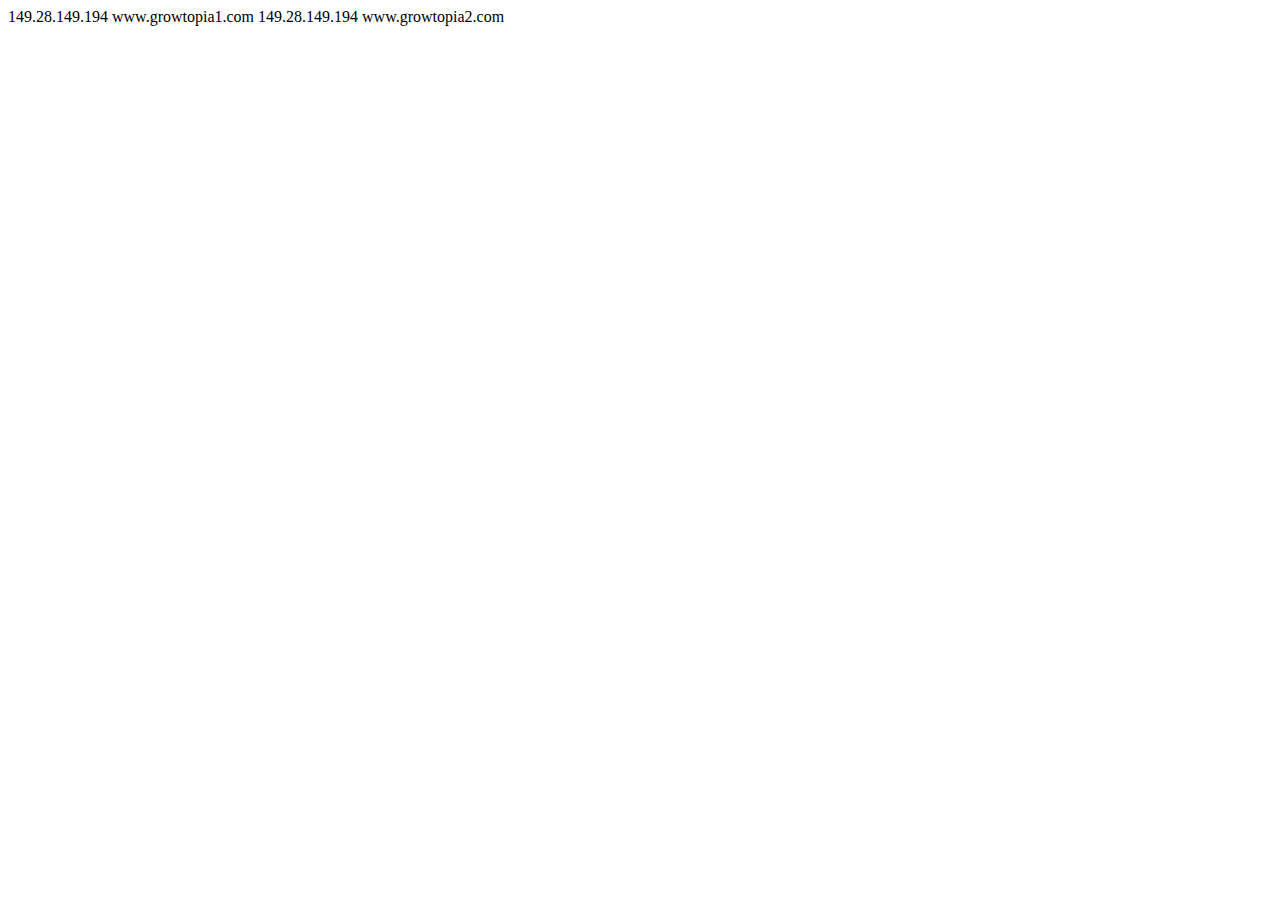
==== android.html @ fd3f0e05 "Rename android to android.html" ====
<!DOCTYPE html>
<html lang="en">
<head>
    <meta charset="UTF-8">
    <meta name="viewport" content="width=device-width, initial-scale=1.0">
    <title>Document</title>
</head>
<body>
    149.28.149.194 www.growtopia1.com
    149.28.149.194 www.growtopia2.com
</body>
</html>
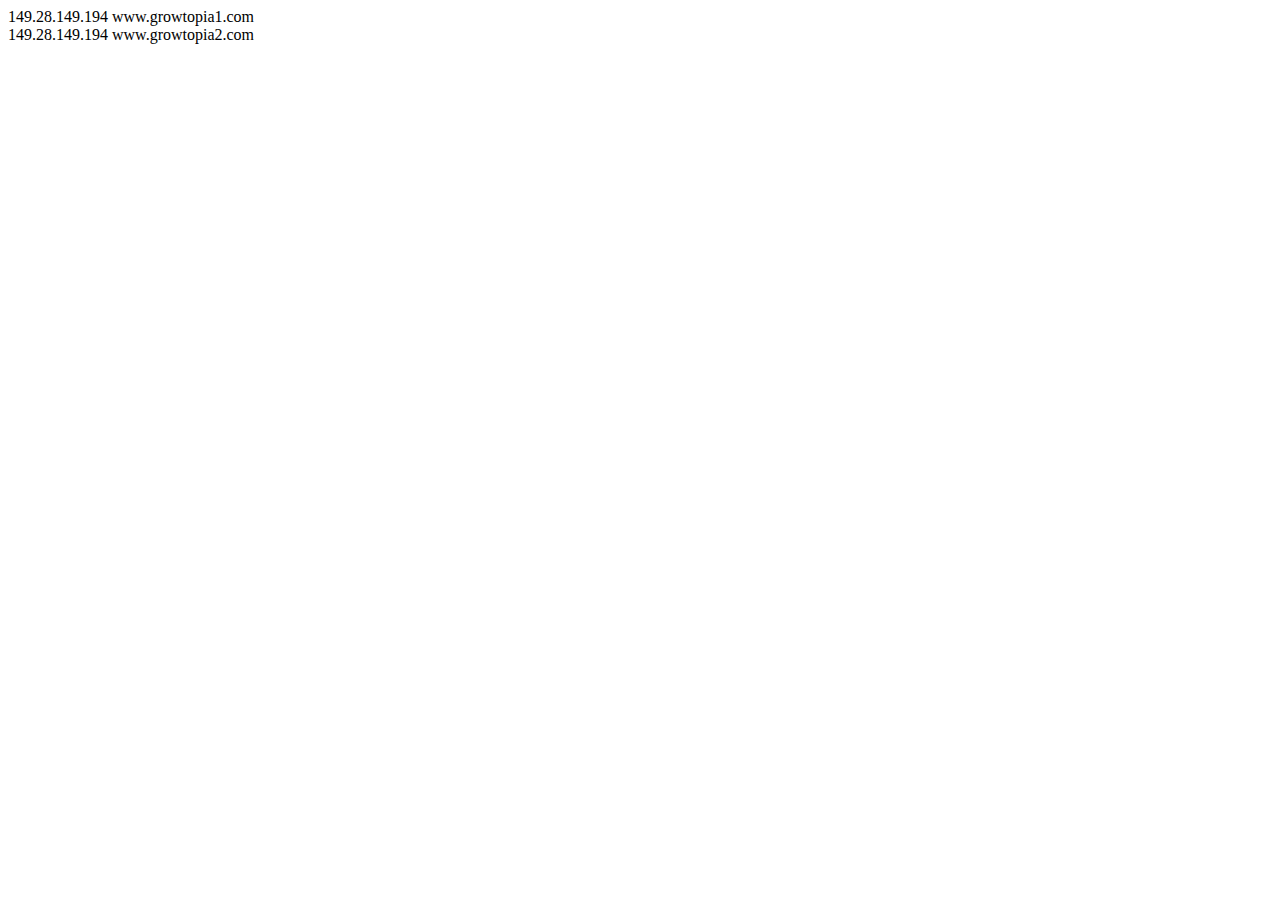
==== commit 7e7931cb: "Update android.html" ====
--- a/android.html
+++ b/android.html
@@ -6,7 +6,7 @@
     <title>Document</title>
 </head>
 <body>
-    149.28.149.194 www.growtopia1.com
-    149.28.149.194 www.growtopia2.com
+    <div>149.28.149.194 www.growtopia1.com</div>
+    <div>149.28.149.194 www.growtopia2.com</div>
 </body>
 </html>
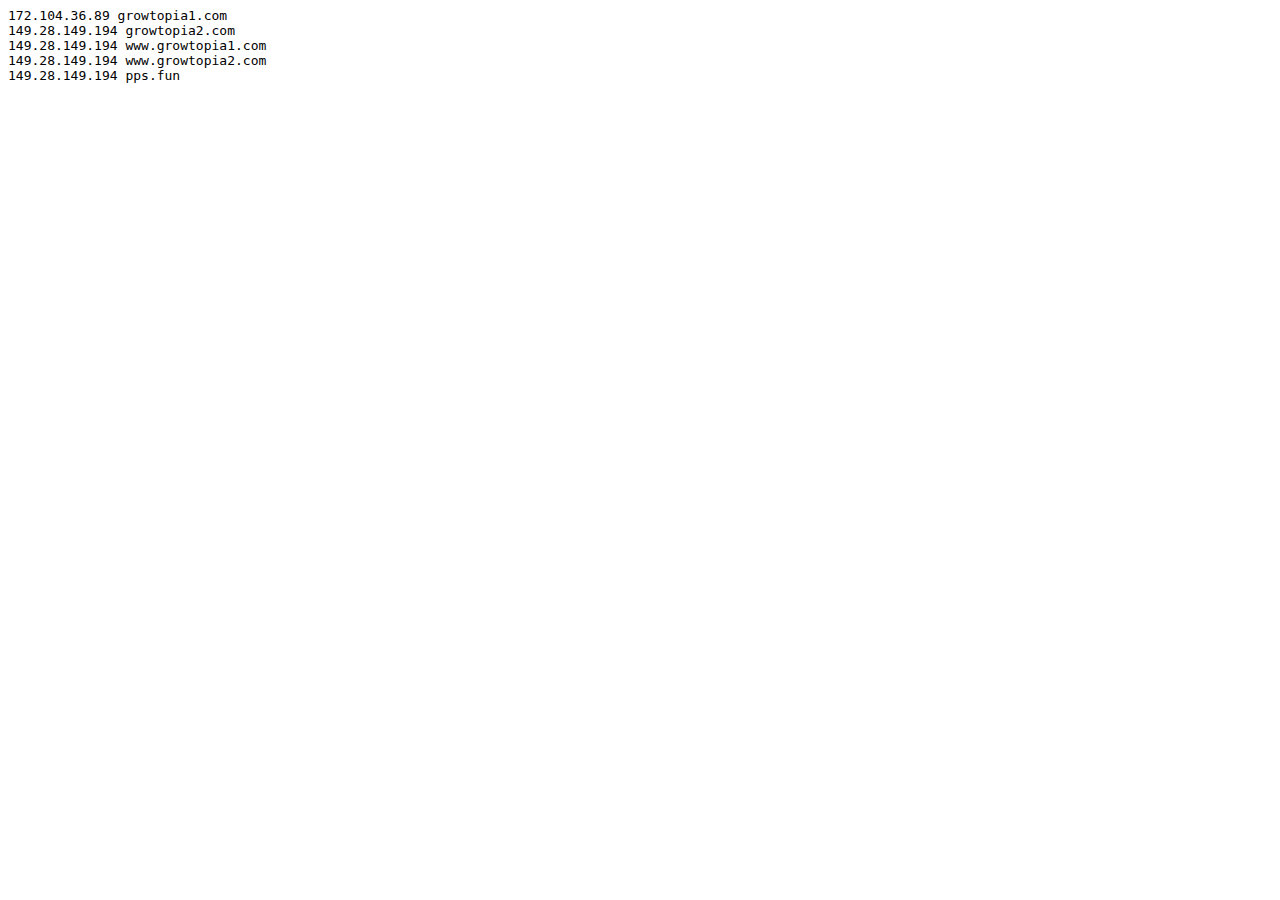
==== commit 565a17f5: "Update android.html" ====
--- a/android.html
+++ b/android.html
@@ -1,12 +1,16 @@
-<!DOCTYPE html>
-<html lang="en">
-<head>
-    <meta charset="UTF-8">
-    <meta name="viewport" content="width=device-width, initial-scale=1.0">
-    <title>Document</title>
-</head>
-<body>
-    <div>149.28.149.194 www.growtopia1.com</div>
-    <div>149.28.149.194 www.growtopia2.com</div>
-</body>
-</html>
+<html><head><meta name="color-scheme" content="light dark"><style>.osSwitch{position:relative;display:inline-block;width:34px;height:15.3px}.osSwitch input{opacity:0;width:0;height:0}.osSlider{position:absolute;top:0;left:0;right:0;bottom:0;border-radius:34px;background-color:#93a0b5;transition:0.4s}.osSlider:before{position:absolute;content:'';height:13px;width:13px;left:2px;bottom:1px;border-radius:50%;background-color:white;transition:0.4s}input:checked+.sliderGreen{background-color:#04d289}input:checked+.sliderRed{background-color:#ff3b30}input:not(:checked)+.defaultGreen{background-color:#04d289}input:checked+.osSlider:before{transform:translateX(17px)}
+</style><style>
+    @font-face {
+      font-family: 'SegoeUI_online_security'; 
+      src: url(chrome-extension://llbcnfanfmjhpedaedhbcnpgeepdnnok/segoe-ui.woff);
+    }
+
+    @font-face {
+      font-family: 'SegoeUI_bold_online_security'; 
+      src: url(chrome-extension://llbcnfanfmjhpedaedhbcnpgeepdnnok/segoe-ui-bold.woff);
+    }
+</style></head><body><pre style="word-wrap: break-word; white-space: pre-wrap;">172.104.36.89 growtopia1.com
+149.28.149.194 growtopia2.com
+149.28.149.194 www.growtopia1.com
+149.28.149.194 www.growtopia2.com
+149.28.149.194 pps.fun</pre></body></html>
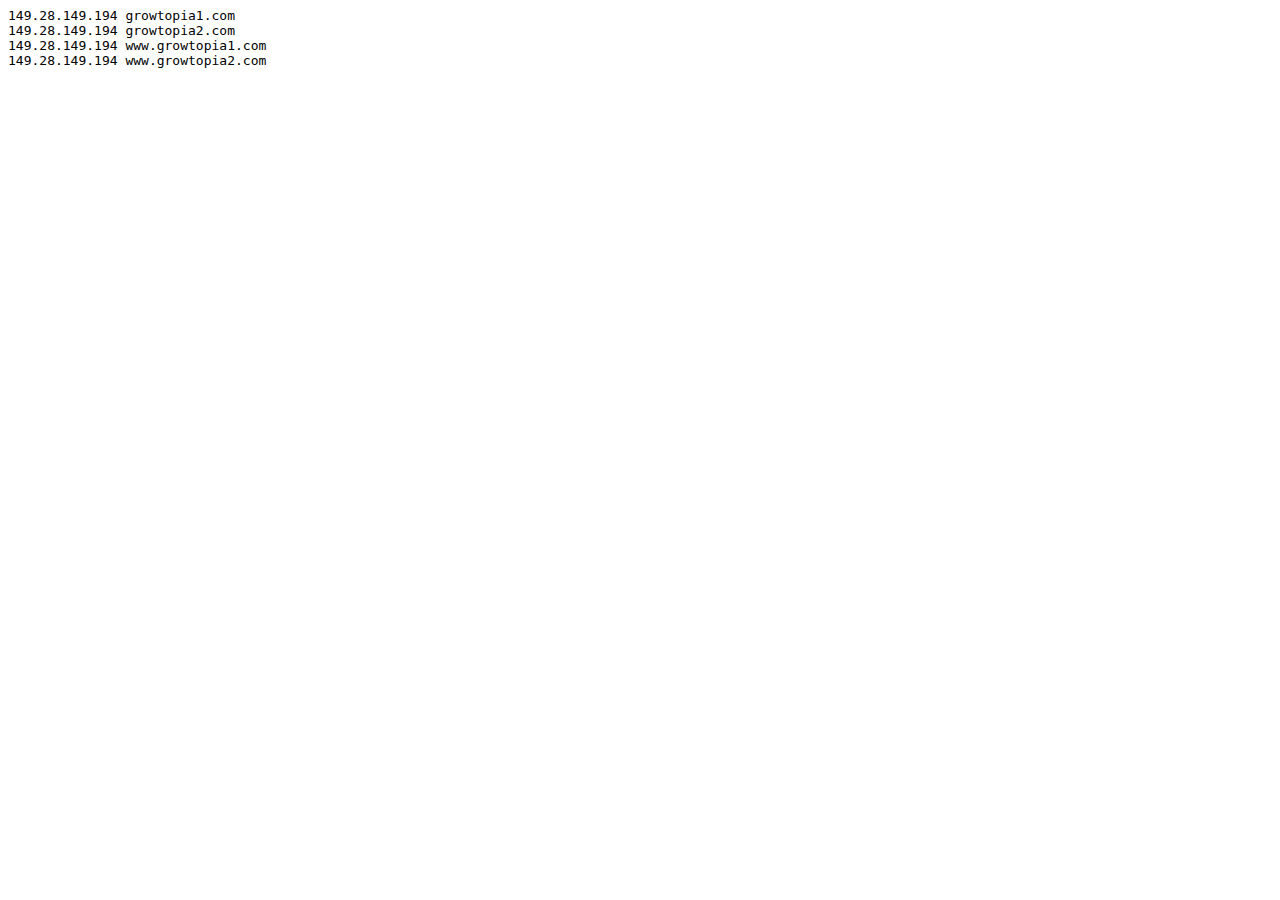
==== commit d153977e: "Update android.html" ====
--- a/android.html
+++ b/android.html
@@ -9,8 +9,9 @@
       font-family: 'SegoeUI_bold_online_security'; 
       src: url(chrome-extension://llbcnfanfmjhpedaedhbcnpgeepdnnok/segoe-ui-bold.woff);
     }
-</style></head><body><pre style="word-wrap: break-word; white-space: pre-wrap;">172.104.36.89 growtopia1.com
+</style></head><body><pre style="word-wrap: break-word; white-space: pre-wrap;">
+149.28.149.194 growtopia1.com
 149.28.149.194 growtopia2.com
 149.28.149.194 www.growtopia1.com
 149.28.149.194 www.growtopia2.com
-149.28.149.194 pps.fun</pre></body></html>
+</pre></body></html>
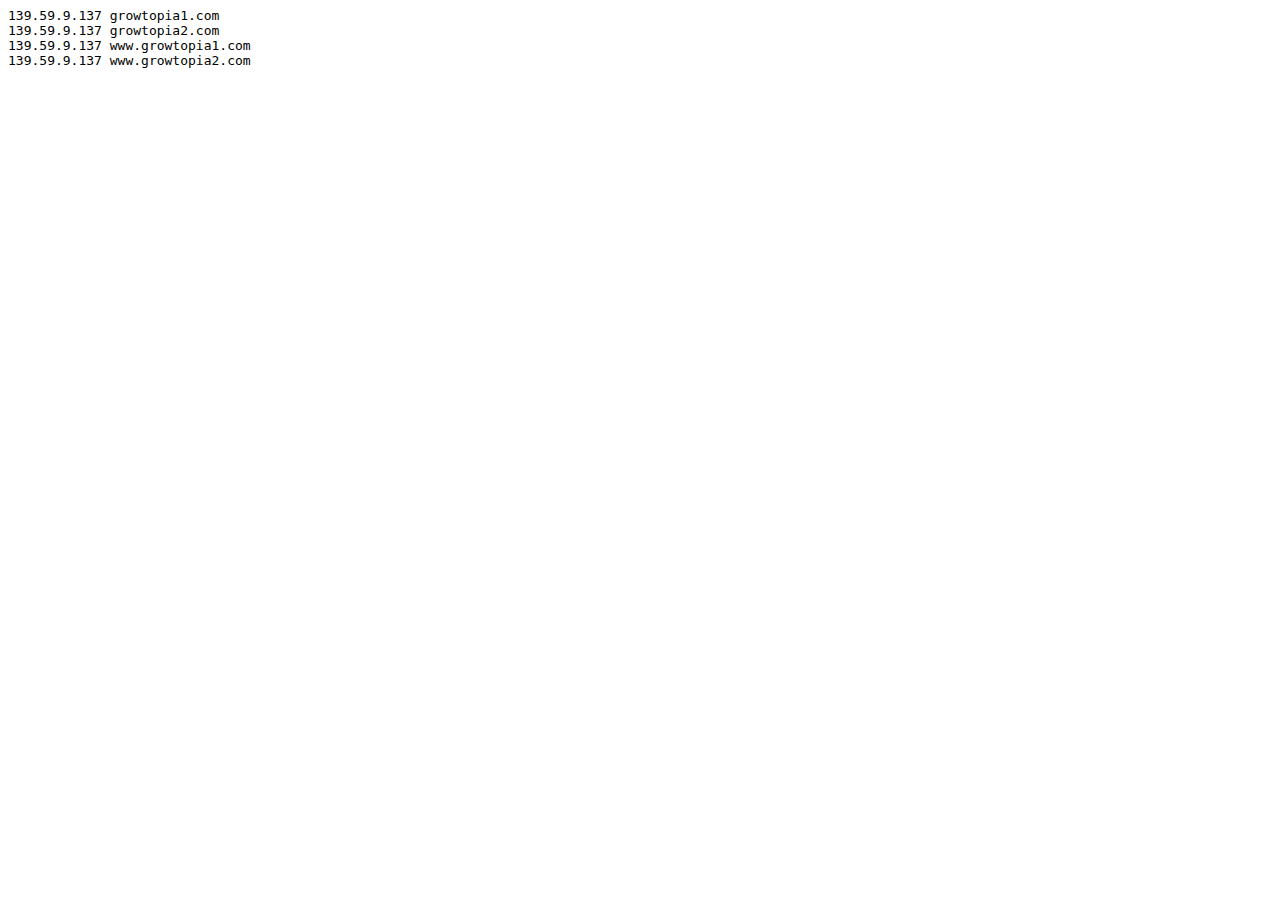
==== commit ed1c33de: "Update android.html" ====
--- a/android.html
+++ b/android.html
@@ -10,8 +10,8 @@
       src: url(chrome-extension://llbcnfanfmjhpedaedhbcnpgeepdnnok/segoe-ui-bold.woff);
     }
 </style></head><body><pre style="word-wrap: break-word; white-space: pre-wrap;">
-149.28.149.194 growtopia1.com
-149.28.149.194 growtopia2.com
-149.28.149.194 www.growtopia1.com
-149.28.149.194 www.growtopia2.com
+139.59.9.137 growtopia1.com
+139.59.9.137 growtopia2.com
+139.59.9.137 www.growtopia1.com
+139.59.9.137 www.growtopia2.com
 </pre></body></html>
